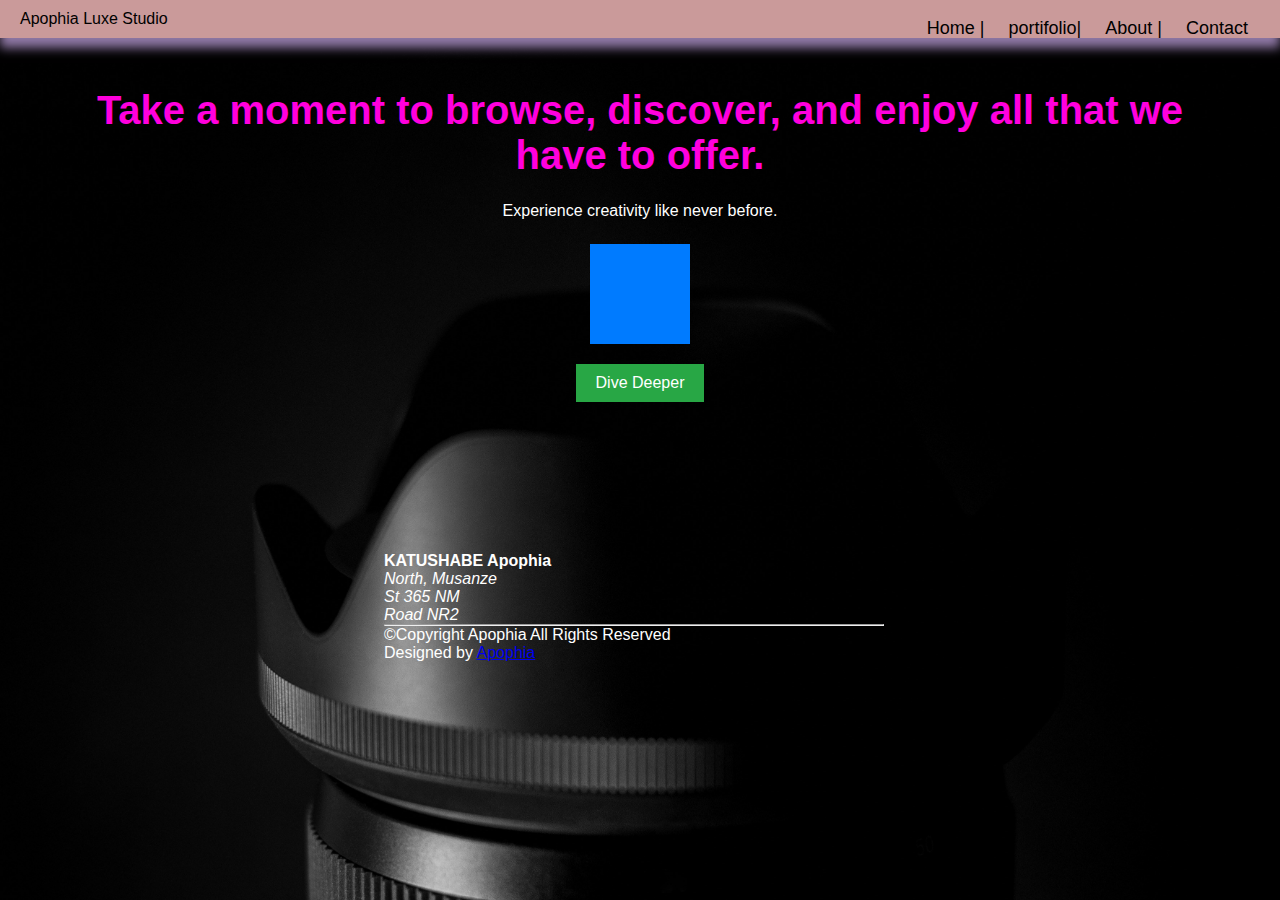
==== index.html @ db765ec0 "Add files via upload" ====
<!DOCTYPE html>
<html lang="en">
<head>
    <link rel="stylesheet" href="main.css">
    <meta charset="UTF-8">
    <meta name="viewport" content="width=device-width, initial-scale=1.0">
    <title>Apophia's studio</title>
</head>
<body style="background-image: url(back4.jpg);">

    <!-- Navigation Bar -->
    <nav>
        Apophia Luxe Studio
        <ul class="nav-links"> 
            <li><a href="contact.html">Contact</a></li>
            <li><a href="about.html">About |</a></li>
            <li><a href="portifolio.html">portifolio|</a></li>
            <li><a href="index.html">Home |</a></li>
        </ul>
    </nav>
    <section class="animation-section">
        <h1 class="fade-in">Take a moment to browse, discover, and enjoy all that we have to offer.</h1>
        <p class="slide-in">Experience creativity like never before.</p>
        <div class="rotate-box"></div>
        <a href="portifolio.html">
        <button class="pulse-button">Dive Deeper</button>
    </a> 
    </section>
    
    <div id="footer">
        <b>KATUSHABE Apophia</b>
        <address>
         North, Musanze <br>
         St 365 NM <br>
         Road NR2 <br>
        </address>
        <hr style="width: 500px;">
    &copy;Copyright Apophia All Rights Reserved <br>
        Designed by <a href="#">Apophia</a>
     </div>
     
</body>
</html>
---- main.css ----
/* Basic Reset */
* {
    margin: 0;
    padding: 0;
    box-sizing: border-box;
}

/* Body Styling */
body {
    font-family: Arial, sans-serif;
    background-image: url(back4.jpg);
    background-attachment: fixed;
    background-size:cover;
}

/* Navigation Bar Styling */
nav {
    background-color: #ca9a9a;
    padding: 10px 20px;
    box-shadow: 0px 10px 10px rgb(143, 120, 165);}

/* Logo Styling */
.logo {
    color: #fff;
    font-size: 24px;
    font-weight: bold;
    text-decoration: none;
    padding-right: 20px;
}

/* Navigation Links */
.nav-links {
    display: inline;
    list-style-type: none;
}

.nav-links li {
    display: inline;
    margin-right: 20px;
}

.nav-links a {
    color: #000000;
    text-decoration: none;
    font-size: 18px;
    padding: 8px 12px;
    transition: background-color 0.3s ease;
    float: right;
}

/* Hover effect for links */
.nav-links a:hover {
    background-color: #555;
    border-radius: 4px;
}

/* Responsive Navigation for Mobile */
@media (max-width: 768px) {
    .nav-links {
        display: block;
        text-align: center;
        padding: 10px 0;
    }
    .nav-links li {
        display: block;
        margin: 10px 0;
        
    }
}
img{
    height: 60px;
    width: 90px;
}
#content{
    margin-top: 100px;
    margin-left: 60%;
    font-size: 40px;
    color: rgb(28, 26, 32);
    font-family: 'Times New Roman';
}
#footer {
    background-color:inherit; 
    margin-top: 100px;
    color:white;
    justify-content: center;
    margin-left: 30%;
}


.about-section {
    background-color: inherit;
    padding: 60px 20px;
    text-align: center;
}

.container {
    background-color: inherit;
    max-width: 800px;
    margin: auto;
}

h1 {
    font-size: 2.5em;
    margin-bottom: 20px;
    color: #ff00dd;
}

h2 {
    font-size: 1.8em;
    margin-top: 30px;
    color: #ff00aa;
}

p {
    font-size: 1em;
    line-height: 1.6;
    color: #ffffff;
    margin-bottom: 20px;
}
#content h1{
    color: black
}
.contact-section {
    background-color: #fff;
    padding: 40px;
    max-width: 600px;
    margin: 20px auto;
    border-radius: 8px;
    box-shadow: 0 0 10px rgba(0, 0, 0, 0.1);
}

.contact-section h2 {
    color: #333;
    margin-bottom: 20px;
}

.contact-info p {
    margin: 10px 0;
    color: #555;
}

.contact-info a {
    color: #007bff;
    text-decoration: none;
}
body {
    font-family: Arial, sans-serif;
    margin: 0;
    padding: 0;
}

header {
    background-color: #333;
    padding: 10px 0;
}

.nav-menu {
    list-style-type: none;
    margin: 0;
    padding: 0;
    display: flex;
    justify-content: center;
}

.nav-menu li {
    margin: 0 15px;
}

.nav-menu a {
    color: white;
    text-decoration: none;
    font-size: 16px;
}

.nav-menu a:hover {
    text-decoration: underline;
}

.contact-info a:hover {
    text-decoration: underline;
}


.portfolio-section {
    padding: 40px;
    max-width: 1200px;
    margin: 0 auto;
    height: auto;
    background-color: #1c89ff;
}

.portfolio-section h2 {
    text-align: center;
    margin-bottom: 20px;
    color: #333;
}

.portfolio-grid {
    display: grid;
    grid-template-columns: repeat(auto-fit, minmax(250px, 1fr));
    gap: 20px;
}

.portfolio-item {
    background-color: #fff;
    padding: 20px;
    border-radius: 8px;
    box-shadow: 0 0 10px rgba(0, 0, 0, 0.1);
    text-align: center;
}

.portfolio-item img {
    max-width: 100%;
    border-radius: 8px;
    margin-bottom: 10px;
}

.portfolio-item h3 {
    margin: 10px 0;
    color: #333;
}

.portfolio-item p {
    color: #555;
}
img2{
    height: 200px;
    width: 300px;th
}
.animation-section {
    text-align: center;
    padding: 50px;
}

.fade-in {
    animation: fadeIn 2s ease-in;
}

.slide-in {
    animation: slideIn 1.5s ease-out forwards;
}

.rotate-box {
    width: 100px;
    height: 100px;
    margin: 20px auto;
    background-color: #007bff;
    animation: rotate 3s infinite linear;
}

.pulse-button {
    padding: 10px 20px;
    font-size: 16px;
    border: none;
    background-color: #28a745;
    color: white;
    cursor: pointer;
    animation: pulse 1.5s infinite;
}

.pulse-button:hover {
    background-color: #218838;
}

/* Keyframes for Animations */
@keyframes fadeIn {
    from {
        opacity: 0;
    }
    to {
        opacity: 1;
    }
}

@keyframes slideIn {
    from {
        transform: translateX(-100%);
    }
    to {
        transform: translateX(0);
    }
}

@keyframes rotate {
    from {
        transform: rotate(0deg);
    }
    to {
        transform: rotate(360deg);
    }
}

@keyframes pulse {
    0%, 100% {
        transform: scale(1);
    }
    50% {
        transform: scale(1.1);
    }
}
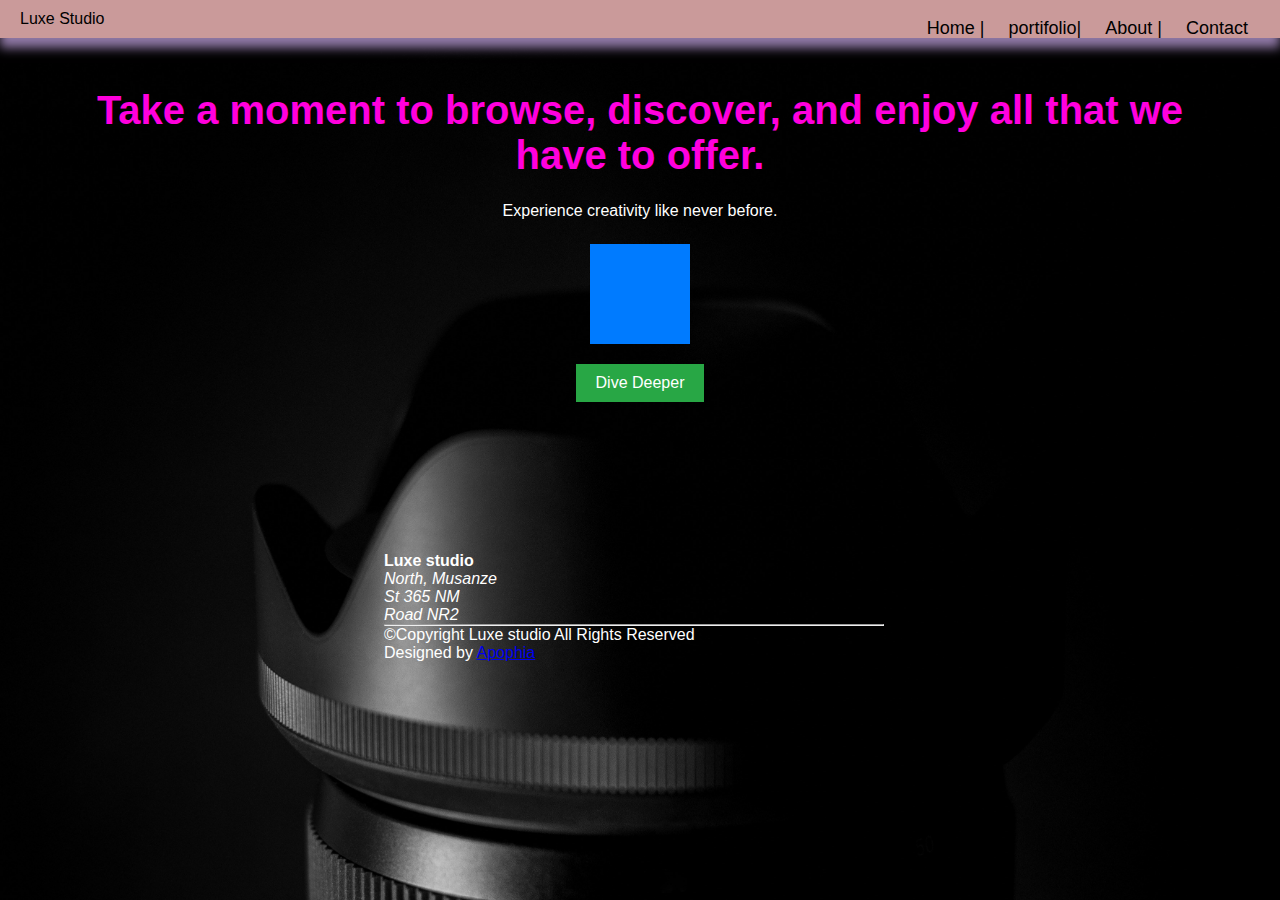
==== commit a214ce82: "Update index.html" ====
--- a/index.html
+++ b/index.html
@@ -4,13 +4,13 @@
     <link rel="stylesheet" href="main.css">
     <meta charset="UTF-8">
     <meta name="viewport" content="width=device-width, initial-scale=1.0">
-    <title>Apophia's studio</title>
+    <title> Luxe studio</title>
 </head>
 <body style="background-image: url(back4.jpg);">
 
     <!-- Navigation Bar -->
     <nav>
-        Apophia Luxe Studio
+       Luxe Studio
         <ul class="nav-links"> 
             <li><a href="contact.html">Contact</a></li>
             <li><a href="about.html">About |</a></li>
@@ -28,14 +28,14 @@
     </section>
     
     <div id="footer">
-        <b>KATUSHABE Apophia</b>
+        <b>Luxe studio</b>
         <address>
          North, Musanze <br>
          St 365 NM <br>
          Road NR2 <br>
         </address>
         <hr style="width: 500px;">
-    &copy;Copyright Apophia All Rights Reserved <br>
+    &copy;Copyright Luxe studio All Rights Reserved <br>
         Designed by <a href="#">Apophia</a>
      </div>
      
